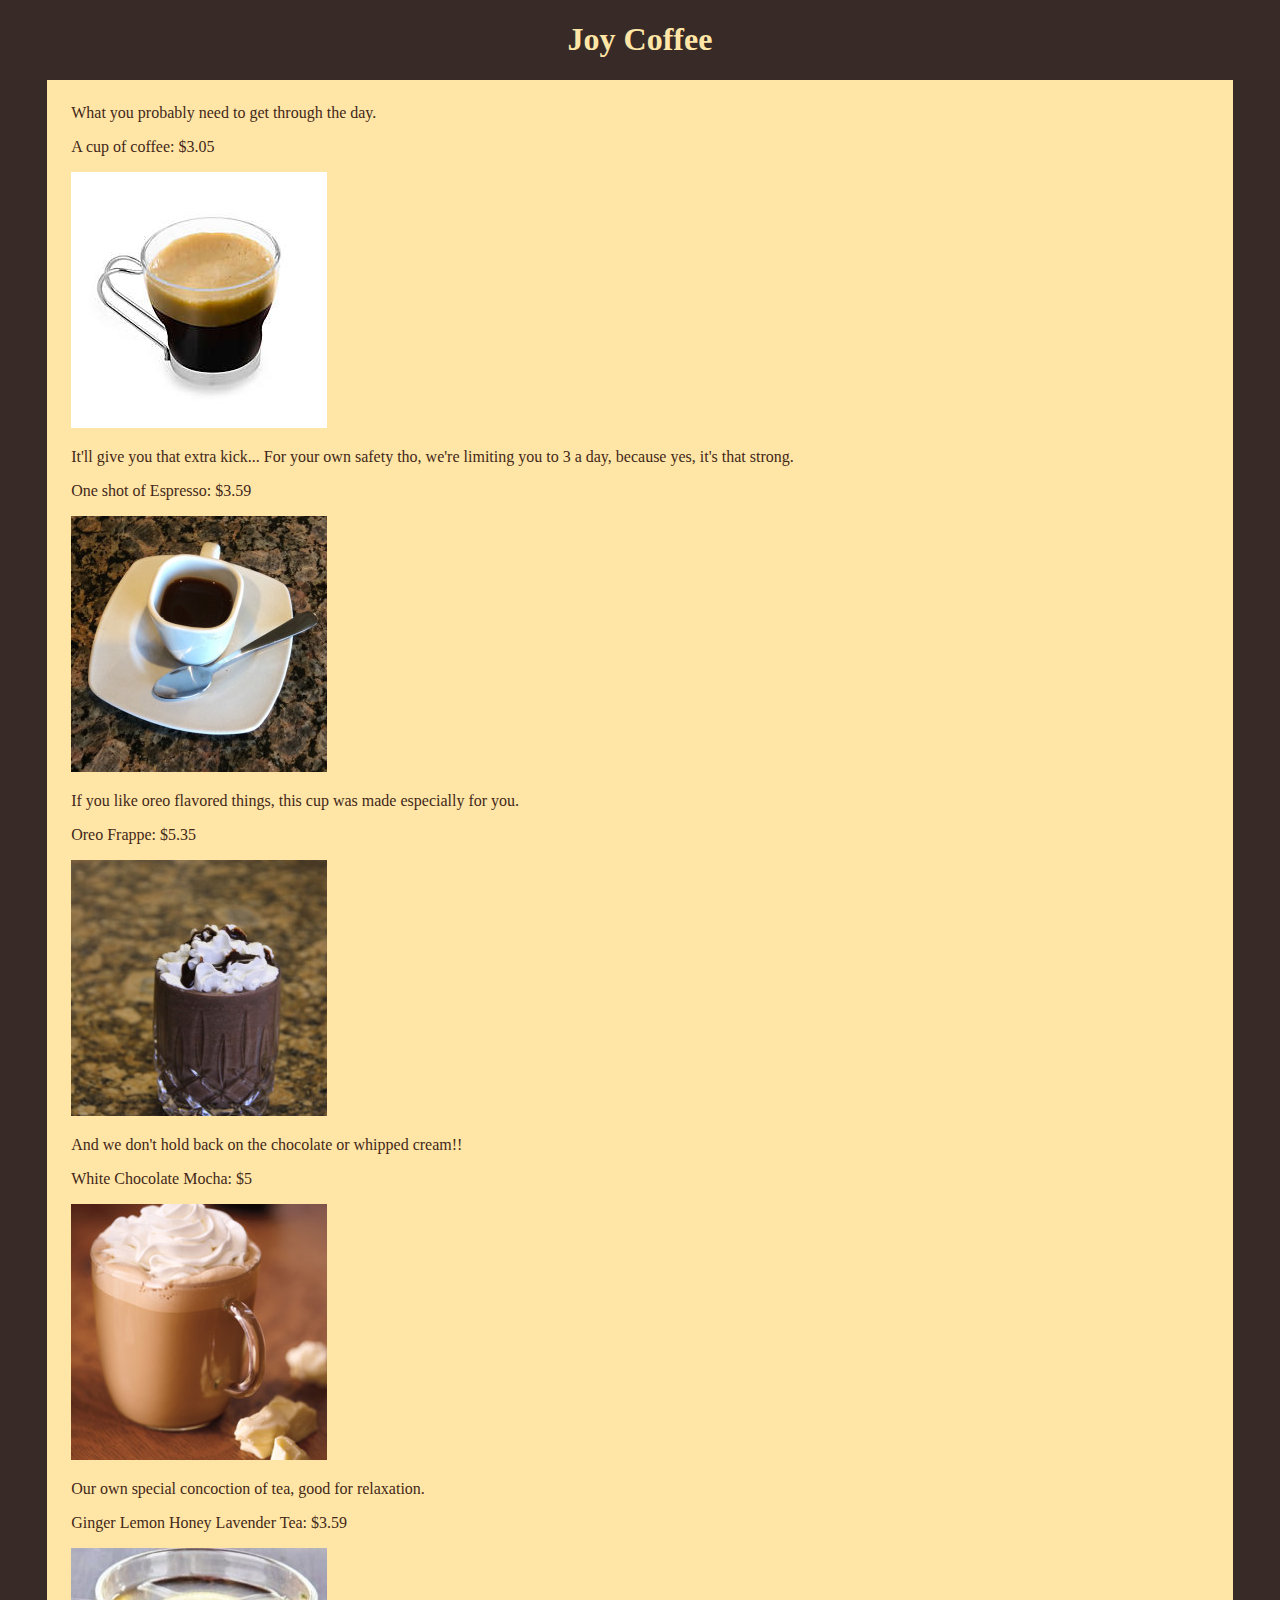
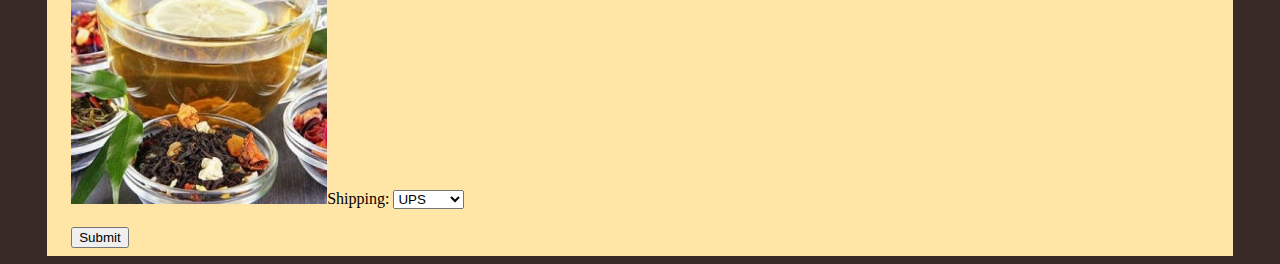
==== index.html @ 4629c51a "Final project aka E-commerce website" ====
<!--Joy Bradshaw 10/20/2020-->
<!DOCTYPE html>
<html lang="en">

<head>
    <meta charset="UTF-8">
    <meta name="viewport" content="width=device-width, initial-scale=1.0">
    <link rel="stylesheet" href="styles.css">
    <title>Joy Coffee website</title>
</head>

<body>
    <h1>Joy Coffee</h1>
    <div id="outerwrapper">

      
        <!-- <label for="drinks">Choose a drink:</label>
        <select name="drinks" id="drinkMenu">
          <option value="coffeedrink">coffee</option>
          <option value="espressodrink">espresso</option>
          <option value="oreofrappedrink">oreofrappe</option>
          <option value="whitechocolatemochadrink">whitechocolatemochadrink</option>
          <option value="teadrink">tea</option>
        </select>
        <br><br>
        <input type="submit" value="Submit">
      </form>  -->

    </div>
    <script src="script.js"></script>
</body>

</html>
---- styles.css ----
/*Joy Bradshaw 10/20/2020*/

/*My 4 questions*/

html {
    /* background-color: #eee; */
    background-color: #382a27;
}

h1 {
    text-align: center;
    /* color: #00be4f; */
    /* color: #382a27; */
    color: #ffe6a7;
}
h2 { color: black; }

p {
    text-align: justify;
    /* color: #00be4f; */
    /* color: #382a27; */
    color: #432818;
}

/*to make images flexible*/

img {
    max-width: 100%;
    /* height: auto; */
}

#outerwrapper {
    width: 90%;
    margin: 0 auto;
    padding: 0.5em 1.5em;
    background-color: #ffe6a7;
}
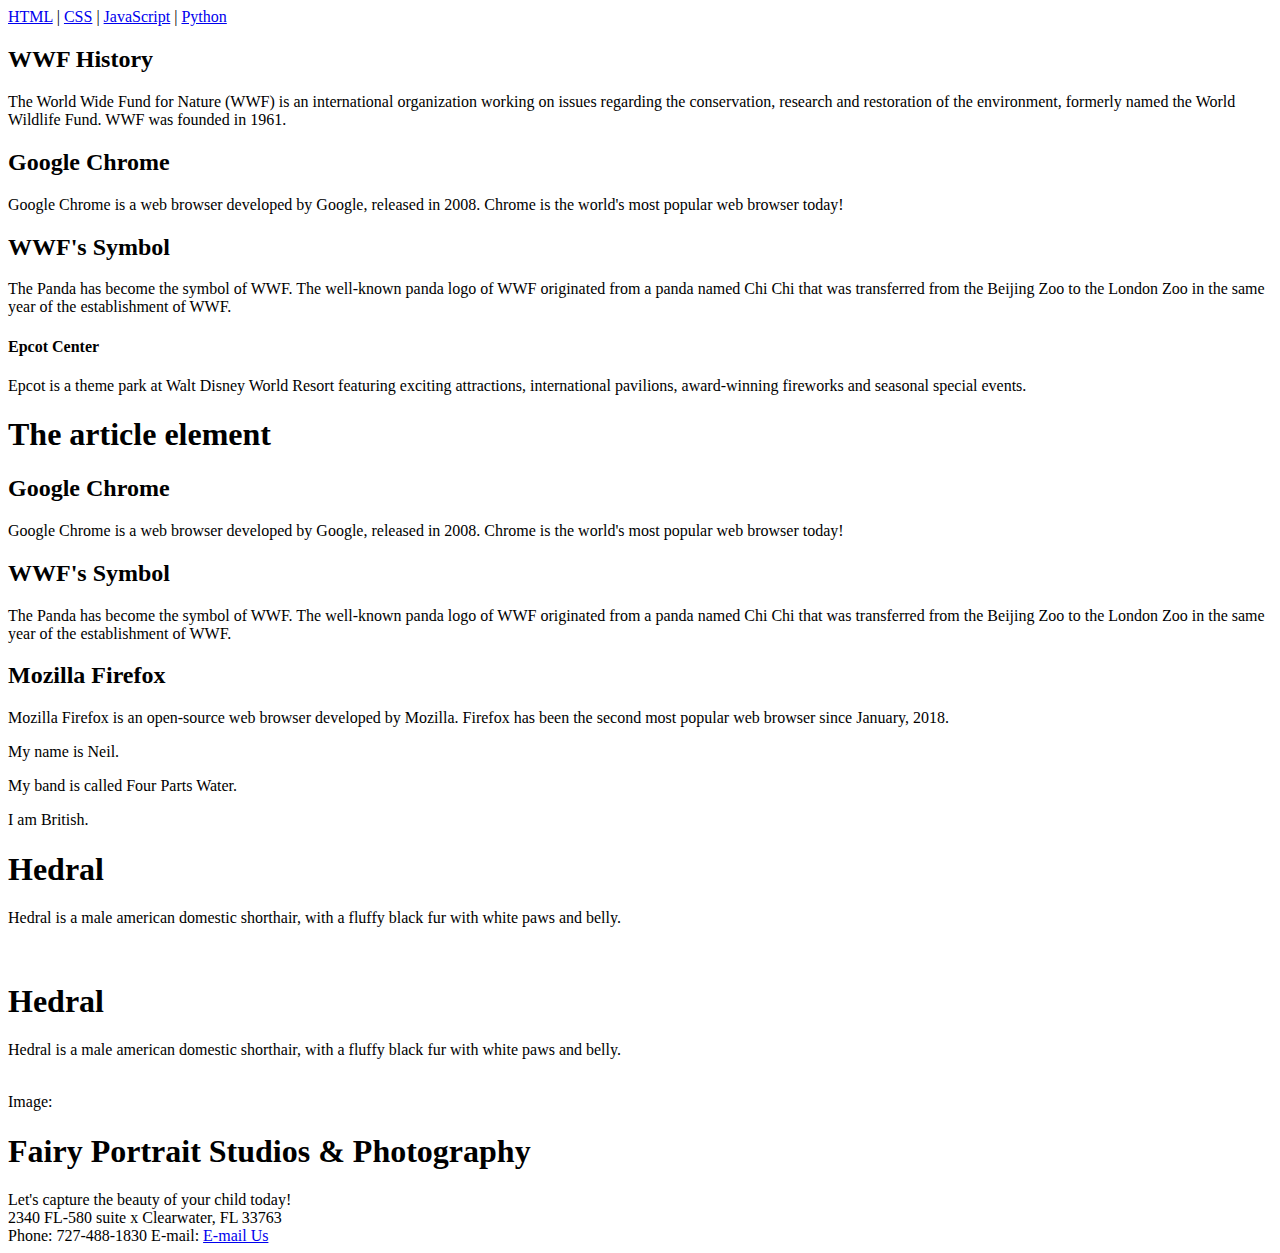
==== commit ecea574f: "Add files via upload" ====
--- a/index.html
+++ b/index.html
@@ -1,33 +1,124 @@
-<!--Joy Bradshaw 10/20/2020-->
-<!DOCTYPE html>
-<html lang="en">
-
-<head>
-    <meta charset="UTF-8">
-    <meta name="viewport" content="width=device-width, initial-scale=1.0">
-    <link rel="stylesheet" href="styles.css">
-    <title>Joy Coffee website</title>
-</head>
-
-<body>
-    <h1>Joy Coffee</h1>
-    <div id="outerwrapper">
-
-      
-        <!-- <label for="drinks">Choose a drink:</label>
-        <select name="drinks" id="drinkMenu">
-          <option value="coffeedrink">coffee</option>
-          <option value="espressodrink">espresso</option>
-          <option value="oreofrappedrink">oreofrappe</option>
-          <option value="whitechocolatemochadrink">whitechocolatemochadrink</option>
-          <option value="teadrink">tea</option>
-        </select>
-        <br><br>
-        <input type="submit" value="Submit">
-      </form>  -->
-
-    </div>
-    <script src="script.js"></script>
-</body>
-
-</html>+<!-- Joy Bradshaw 2/4/2021 -->
+<!-- Instructions: Using your client selection, produce a HTML5 page to include the following components. 
+
+    Html  D
+    Head   D
+    Body   D
+    Header D
+    Nav D
+    Footer D
+    Aside D
+    Section
+    Article
+    Itemprop - See Lesson Tips and Tricks for more information
+    Div
+    H1 and necessary subheaders (h2, h3….) -->
+
+    <!DOCTYPE html>
+    <html lang="en">
+    <head>
+        <meta http-equiv="X-UA-Compatible" content="IE=edge">
+        <meta name="viewport" content="width=device-width, initial-scale=1, shrink-to-fit=no">
+        <meta http-equiv="x-ua-compatible" content="ie=edge">
+        <link rel="stylesheet" href="css/bootstrap.min.css">
+        <title>Bootstrap</title>
+        <title>Document</title>
+    </head>
+    <body>
+        <header>
+
+        </header>
+        <nav>
+            <a href="/html/">HTML</a> |
+            <a href="/css/">CSS</a> |
+            <a href="/js/">JavaScript</a> |
+            <a href="/python/">Python</a>
+         </nav>
+         <section>
+            <h2>WWF History</h2>
+            <p>The World Wide Fund for Nature (WWF) is an international organization working on issues regarding the conservation, research and restoration of the environment, formerly named the World Wildlife Fund. WWF was founded in 1961.</p>
+            <article>
+                <h2>Google Chrome</h2>
+                <p>Google Chrome is a web browser developed by Google, released in 2008. Chrome is the world's most popular web browser today!</p>
+              </article>
+          </section>
+          <!-- article nested inside section -->
+
+          <section>
+            <h2>WWF's Symbol</h2>
+            <p>The Panda has become the symbol of WWF. The well-known panda logo of WWF originated from a panda named Chi Chi that was transferred from the Beijing Zoo to the London Zoo in the same year of the establishment of WWF.</p>
+          </section>
+
+         <aside>
+            <h4>Epcot Center</h4>
+            <p>Epcot is a theme park at Walt Disney World Resort featuring exciting attractions, international pavilions, award-winning fireworks and seasonal special events.</p>
+          </aside>
+          <h1>The article element</h1>
+
+<article>
+  <h2>Google Chrome</h2>
+  <p>Google Chrome is a web browser developed by Google, released in 2008. Chrome is the world's most popular web browser today!</p>
+  <section>
+    <h2>WWF's Symbol</h2>
+    <p>The Panda has become the symbol of WWF. The well-known panda logo of WWF originated from a panda named Chi Chi that was transferred from the Beijing Zoo to the London Zoo in the same year of the establishment of WWF.</p>
+  </section>
+</article>
+          <!-- section nested inside of an article-->
+
+<article>
+  <h2>Mozilla Firefox</h2>
+  <p>Mozilla Firefox is an open-source web browser developed by Mozilla. Firefox has been the second most popular web browser since January, 2018.</p>
+</article>
+<!-- <div itemscope itemtype="http://schema.org/Movie">
+    <h1 itemprop="name">Avatar</h1>
+    <span>Director:
+      <span itemprop="director">James Cameron</span>
+      (born August 16, 1954)</span>
+    <span itemprop="genre">Science fiction</span>
+    <a href="../movies/avatar-theatrical-trailer.html"
+      itemprop="trailer">Trailer</a>
+  </div> -->
+  <div itemscope>
+    <p>My name is <span itemprop="name">Neil</span>.</p>
+    <p>My band is called <span itemprop="band">Four Parts Water</span>.</p>
+    <p>I am <span itemprop="nationality">British</span>.</p>
+   </div>
+        <footer>
+            <section itemscope itemtype="https://example.org/animals#cat">
+                <h1 itemprop="name https://example.com/fn">Hedral</h1>
+                <p itemprop="desc">Hedral is a male american domestic
+                shorthair, with a fluffy <span
+                itemprop="https://example.com/color">black</span> fur with <span
+                itemprop="https://example.com/color">white</span> paws and belly.</p>
+                <img itemprop="img" src="hedral.jpeg" alt="" title="Hedral, age 18 months">
+               </section>
+<!-- aggregate rating -->
+               <section itemscope itemtype="https://example.org/animals#cat">
+                <h1 itemprop="name https://example.com/fn">Hedral</h1>
+                <p itemprop="desc">Hedral is a male american domestic
+                shorthair, with a fluffy <span
+                itemprop="https://example.com/color">black</span> fur with <span
+                itemprop="https://example.com/color">white</span> paws and belly.</p>
+                <img itemprop="img" src="hedral.jpeg" alt="" title="Hedral, age 18 months">
+               </section>
+               <!-- postal address -->
+        </footer>
+
+       Image:
+        <!-- <img src="janedoe.jpg" alt="Photo of Jane Doe"/> -->
+
+        <div itemscope itemtype="https://schema.org/LocalBusiness">
+            <h1><span itemprop="name">Fairy Portrait Studios &amp; Photography</span></h1>
+            <span itemprop="description"> Let's capture the beauty of your child today!</span>
+            <div itemprop="address" itemscope itemtype="https://schema.org/PostalAddress">
+              <span itemprop="streetAddress">2340 FL-580 suite x</span>
+              <span itemprop="addressLocality">Clearwater</span>,
+              <span itemprop="addressRegion">FL</span>
+              <span itemprop="postalCode">33763</span>
+            </div>
+            Phone: <span itemprop="telephone">727-488-1830</span>
+            E-mail: <span itemprop="email"><a href="mailto:skleiman70@gmail.com">E-mail Us</a></span>
+          </div>
+    </body>
+    </html>
+
